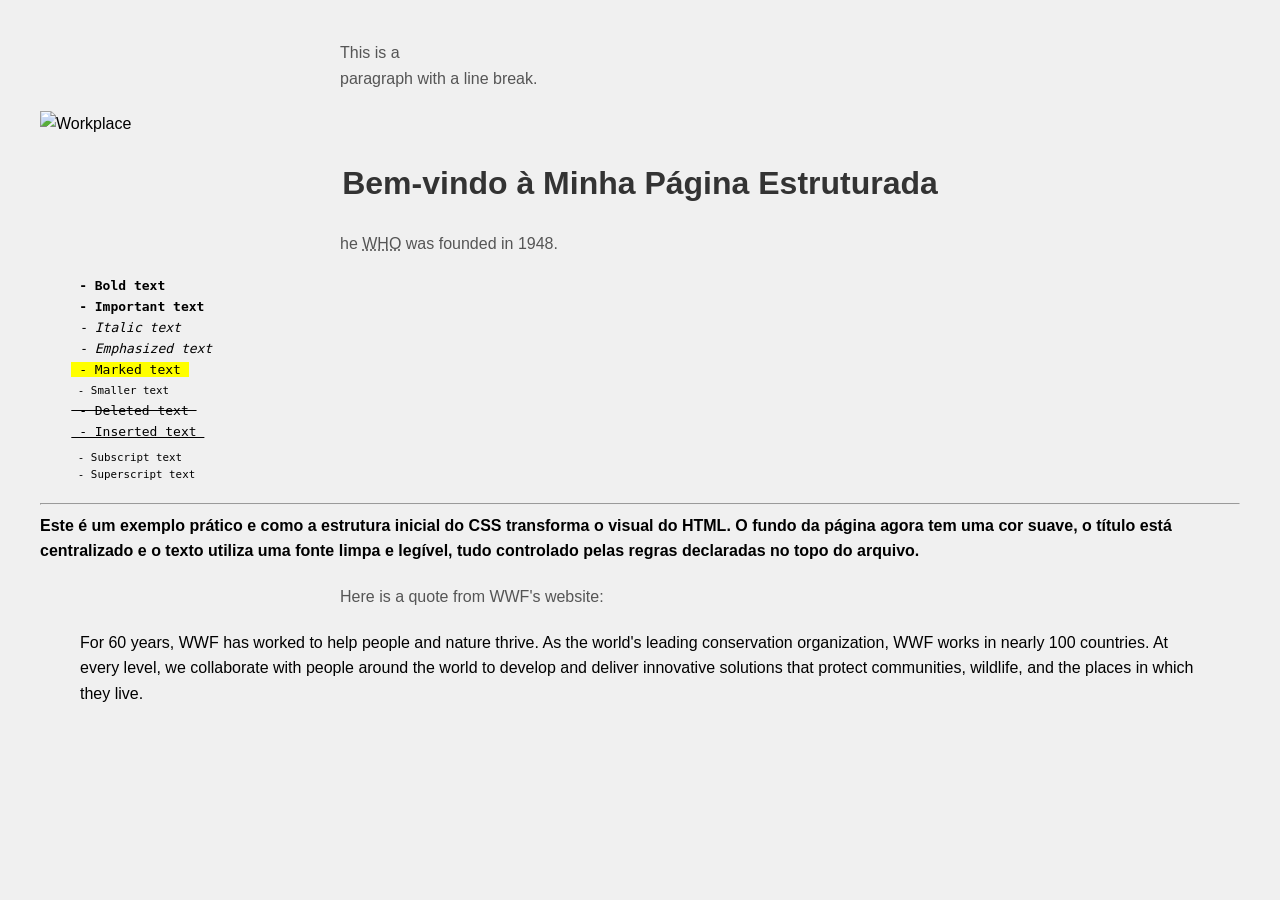
==== site1.html @ 67bb3da6 "Ajustes para parar de ficar subindo pastas" ====
<!DOCTYPE html>
<html lang="pt-BR">
<head>
    <meta charset="UTF-8">
    <meta name="viewport" content="width=device-width, initial-scale=1.0">
    <title>Minha Página com CSS</title>
    <link rel="stylesheet" href="">
    <style>
        /* --- ESTRUTURA CSS INICIAL --- */
        
        /* Aplica o fundo cinza claro e a fonte Arial em toda a página */
        body {
            background-color: #f0f0f0;
            font-family: Arial, sans-serif;
            margin: 40px;
            line-height: 1.6;
        }

        /* Centraliza o título principal e muda sua cor para cinza escuro */
        h1 {
            color: #333333;
            text-align: center;
        }
        
        h2 {
  position: relative;
  top: 20px;   /* Move o elemento 20px para baixo a partir do topo original */
  left: 50px;  /* Move o elemento 50px para a direita a partir da esquerda original */
}


        /* Estilização extra para os parágrafos */
        p {
            color: #555555;
            max-width: 600px;
            margin: 20px auto;
            text-align: justify;
        }
    </style>
</head>
<body>

<p>This is a <br> paragraph with a line break.</p> 




    <img src="workplace.jpg" alt="Workplace" usemap="#workmap" width="400" height="379">

<map name="workmap">
  <area shape="rect" coords="34,44,270,350" alt="Computer" href="computer.htm">
</map>


<a href=""></a>
    <h1>Bem-vindo à Minha Página Estruturada</h1>
    <p> he <abbr title="World Health Organization">WHO</abbr> was founded in 1948.</p>
    <p>
    
<pre>
    <b> - Bold text </b>
    <strong> - Important text </strong>
    <i> - Italic text </i>
    <em> - Emphasized text </em>
    <mark> - Marked text </mark>
    <small> - Smaller text </small>
    <del> - Deleted text </del>
    <ins> - Inserted text </ins>
    <sub> - Subscript text </sub>
    <sup> - Superscript text </sup>        
</pre>

<hr>
       <b> Este é um exemplo prático   e como a estrutura inicial do CSS transforma o visual do HTML. 
        O fundo da página agora tem uma cor suave, o título está centralizado e o texto utiliza 
        uma fonte limpa e legível, tudo controlado pelas regras declaradas no topo do arquivo.
        </b>

    

        <p>Here is a quote from WWF's website:</p>

        <blockquote cite="http://www.worldwildlife.org/who/index.html">

    For 60 years, WWF has worked to help people and nature thrive. As the world's leading conservation organization, WWF works in nearly 100 countries. At every level, we collaborate with 
people around the world to develop and deliver innovative solutions that protect communities, wildlife, and the places in which they live.

</blockquote>

</body>
</html>
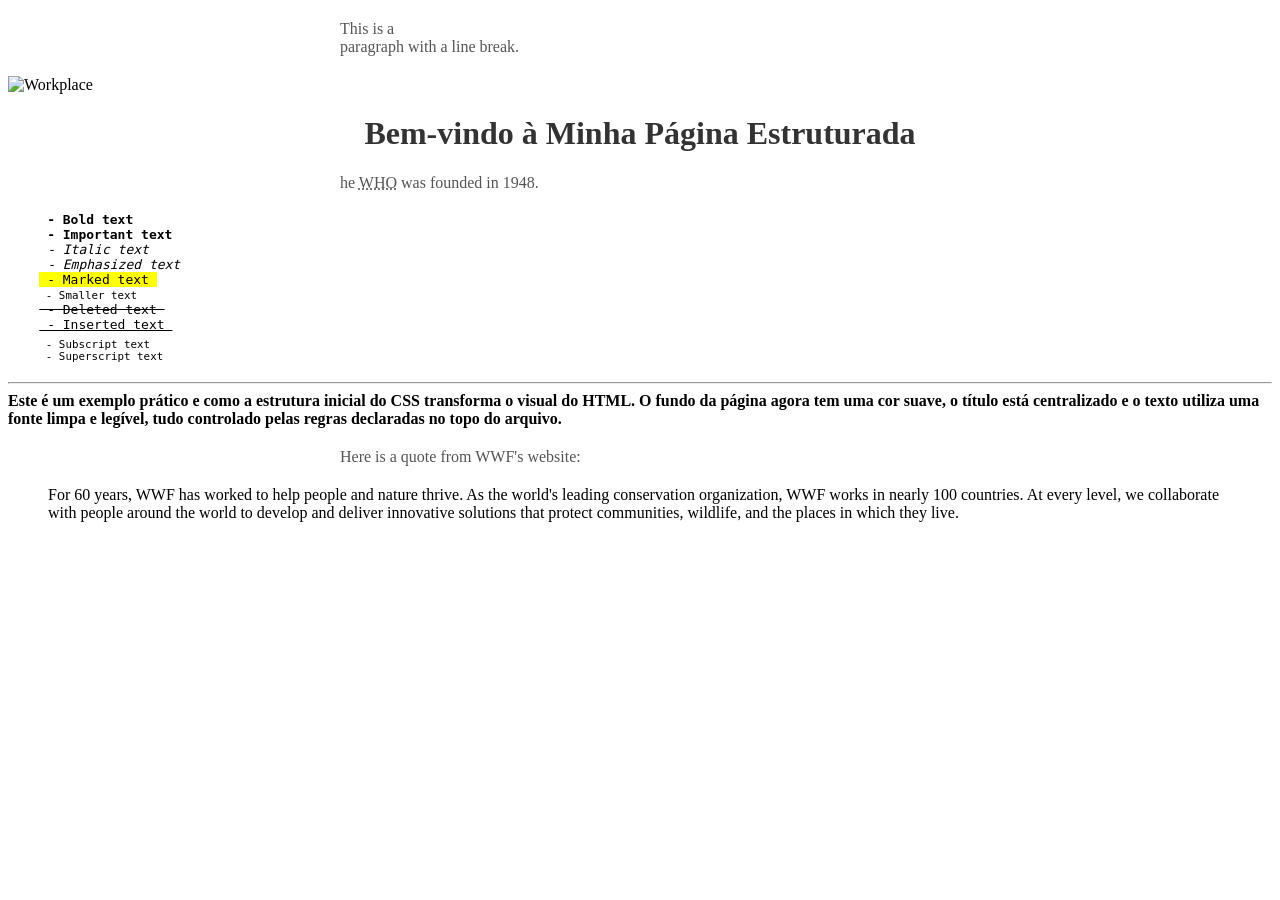
==== commit 63975e46: "commit 26-10" ====
--- a/site1.html
+++ b/site1.html
@@ -7,7 +7,13 @@
     <link rel="stylesheet" href="">
     <style>
         /* --- ESTRUTURA CSS INICIAL --- */
-        
+        zz
+          zz
+           
+           
+          sss
+
+          ss
         /* Aplica o fundo cinza claro e a fonte Arial em toda a página */
         body {
             background-color: #f0f0f0;
